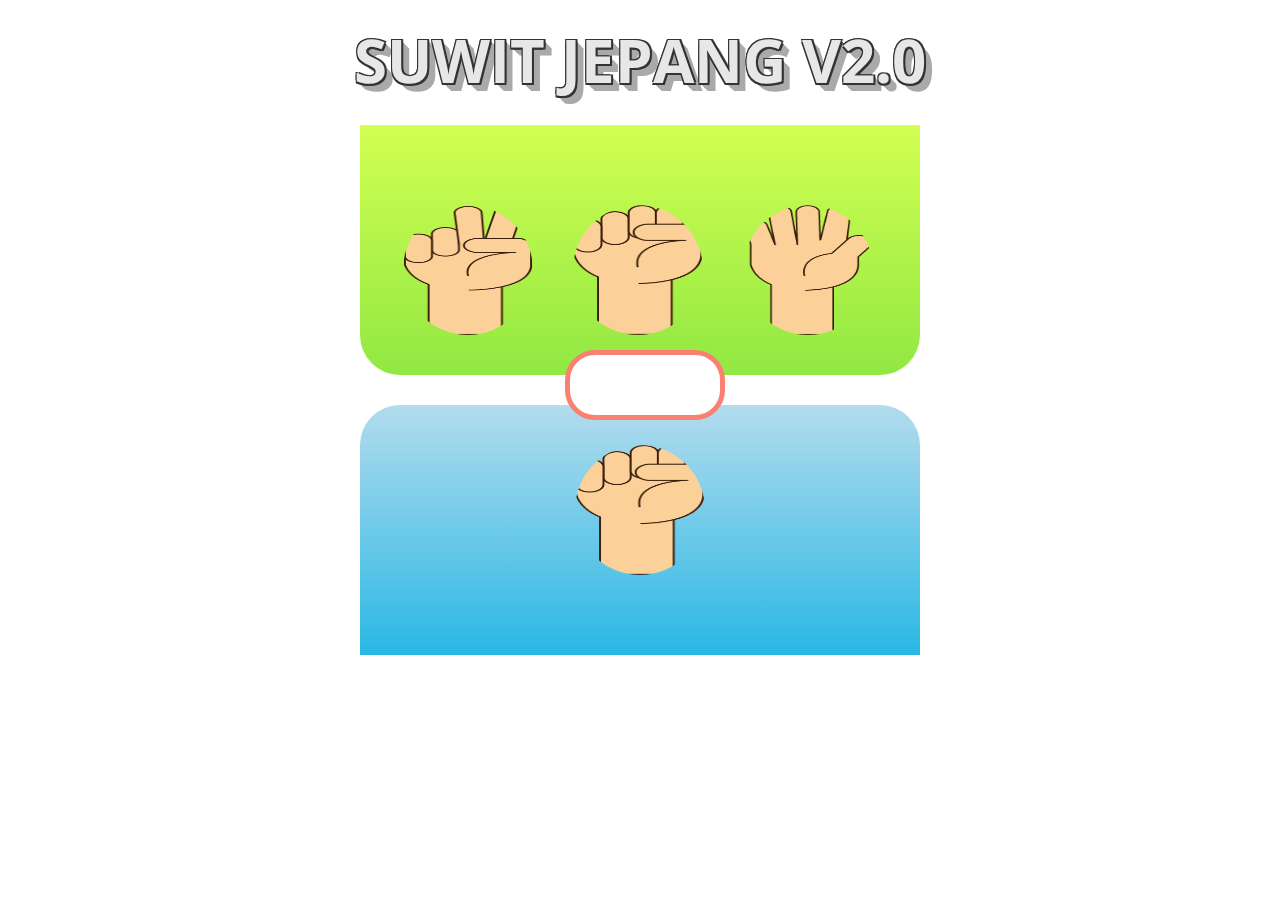
==== LatihanDOM2/index.html @ 437d827e "DONE LatihanDOM2 Video" ====
<!DOCTYPE html>
<html lang="en">
  <head>
    <meta charset="UTF-8" />
    <meta name="viewport" content="width=device-width, initial-scale=1.0" />
    <title>Suwit Jepang V2</title>
    <link rel="stylesheet" href="style.css" />
  </head>
  <body>
    <h1>Suwit Jepang v2.0</h1>

    <div class="container">
      <div class="info"></div>
      <div class="area-player">
        <ul>
          <li>
            <img src="assets/144ppi/Gunting.png" class="Gunting" />
          </li>
          <li>
            <img src="assets/144ppi/Batu.png" class="Batu" />
          </li>
          <li>
            <img src="assets/144ppi/Kertas.png" class="Kertas" />
          </li>
        </ul>
      </div>
    </div>
    <div class="area-komputer">
      <img src="assets/144ppi/Batu.png" class="img-komputer" />
    </div>
    <script src="script.js"></script>
  </body>
</html>
---- LatihanDOM2/style.css ----
@import url('https://fonts.googleapis.com/css2?family=Open+Sans:ital,wght@0,300..800;1,300..800&display=swap');

html, body, div, span, applet, object, iframe,
h1, h2, h3, h4, h5, h6, p, blockquote, pre,
a, abbr, acronym, address, big, cite, code,
del, dfn, em, img, ins, kbd, q, s, samp,
small, strike, strong, sub, sup, tt, var,
b, u, i, center,
dl, dt, dd, ol, ul, li,
fieldset, form, label, legend,
table, caption, tbody, tfoot, thead, tr, th, td,
article, aside, canvas, details, embed, 
figure, figcaption, footer, header, hgroup, 
menu, nav, output, ruby, section, summary,
time, mark, audio, video {
    margin: 0;
    padding: 0;
    border: 0;
    font-size: 100%;
    font: inherit;
    vertical-align: baseline;
}
/* HTML5 display-role reset for older browsers */
article, aside, details, figcaption, figure, 
footer, header, hgroup, menu, nav, section {
    display: block;
}
body {
    line-height: 1;
}
ol, ul {
    list-style: none;
}
blockquote, q {
    quotes: none;
}
blockquote:before, blockquote:after,
q:before, q:after {
    content: '';
    content: none;
}
table {
    border-collapse: collapse;
    border-spacing: 0;
}


/* Suwit Jawa 2.0 */
body{
    font-family: 'Open Sans';
}

h1 {
    font-size: 60px;
    font-weight: bold;
    text-align: center;
    margin: 10px 0;
    margin-top: 30px;
    text-transform: uppercase;
    color: #e7e7e7;
    text-shadow: 1.5px 1.5px 0 #333, 0px 1.5px 0 #333, -1.5px -1.5px 0 #333, -1.5px -1.5px 0 #333, -1.5px 1.5px 0 #333, 1.5px -1.5px 0 #333, 0.7778174593px 0.7778174593px 0 #aaaaaa, 1.5556349186px 1.5556349186px 0 #aaaaaa, 2.3334523779px 2.3334523779px 0 #aaaaaa, 3.1112698372px 3.1112698372px 0 #aaaaaa, 3.8890872965px 3.8890872965px 0 #aaaaaa, 4.6669047558px 4.6669047558px 0 #aaaaaa, 5.4447222151px 5.4447222151px 0 #aaaaaa, 6.2225396744px 6.2225396744px 0 #aaaaaa, 7.0003571337px 7.0003571337px 0 #aaaaaa, 7.7781745931px 7.7781745931px 0 #aaaaaa;
}

.container {
    width: 600px;
    margin: auto;
    padding: 20px;
    position: relative;
}

.area-komputer {
    width: 560px;
    height: 250px;
    margin: 5px auto;
    background-color: lightblue;
    background: linear-gradient(to bottom, rgba(179,220,237,1) 0%, rgba(41,184,229,1) 100%);
    position: relative;
    padding-top: 40px;
    box-sizing: border-box;
    border-radius: 40px 40px 0 0;
}

.area-player {
    width: 560px;
    height: 250px;
    margin: 5px auto;
    background-color: lightgreen;
    background: linear-gradient(to bottom, rgba(210,255,82,1) 0%, rgba(145,232,66,1) 100%);
    position: relative;
    border-radius: 0 0 40px 40px;
}

.info {
    width: 150px;
    height: 60px;
    border: 5px solid salmon;
    position: absolute;
    left: 50%;
    margin-left: -75px;
    top: 50%;
    margin-top: 100px;
    background-color: white;
    border-radius: 30px;
    z-index: 1;
    text-align: center;
    line-height: 60px;
    color: #f89bb4;
    font-size: 26px;
    text-shadow: 1px 1px 1px rgba(0,0,0,.3);
}

ul {
    padding-top: 80px;
    padding-left: 25px;
}

li {
    display: inline-block;
    margin: 0 18px;
}

img {
    width: 130px;
    height: 130px;
    display: block;
    margin: auto;
    border-radius: 50%;
}

.Gunting, .Kertas, .Batu {
    transition: .3s;
    position: relative;
    top:0;
    cursor: pointer;
}

.Gunting:hover, .Batu:hover, .Kertas:hover, .active {
    box-shadow: 0 0 10px 5px limegreen;
}

.Gunting:active, .Batu:active, .Kertas:active {
    top: 2px;
}
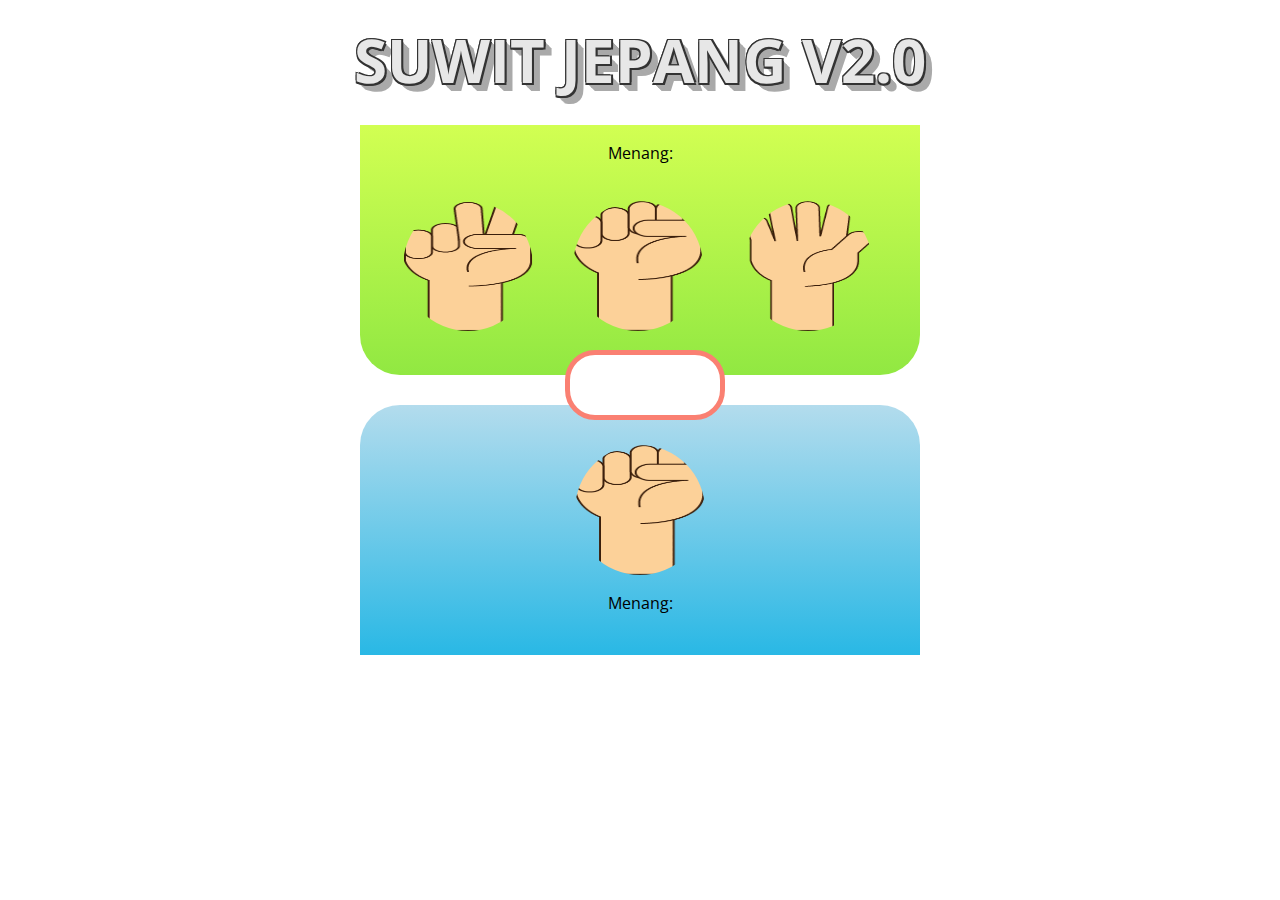
==== commit 769f60c4: "menambahkan count menang pada suwit jepang v2" ====
--- a/LatihanDOM2/index.html
+++ b/LatihanDOM2/index.html
@@ -12,6 +12,7 @@
     <div class="container">
       <div class="info"></div>
       <div class="area-player">
+        <p class="count-human">Menang: </p>
         <ul>
           <li>
             <img src="assets/144ppi/Gunting.png" class="Gunting" />
@@ -27,6 +28,7 @@
     </div>
     <div class="area-komputer">
       <img src="assets/144ppi/Batu.png" class="img-komputer" />
+      <p class="count-comp">Menang: </p>
     </div>
     <script src="script.js"></script>
   </body>
--- a/LatihanDOM2/style.css
+++ b/LatihanDOM2/style.css
@@ -110,7 +110,7 @@
 }
 
 ul {
-    padding-top: 80px;
+    padding-top: 40px;
     padding-left: 25px;
 }
 
@@ -141,3 +141,8 @@
 .Gunting:active, .Batu:active, .Kertas:active {
     top: 2px;
 }
+
+p{
+    padding-top: 20px;
+    text-align: center;
+}